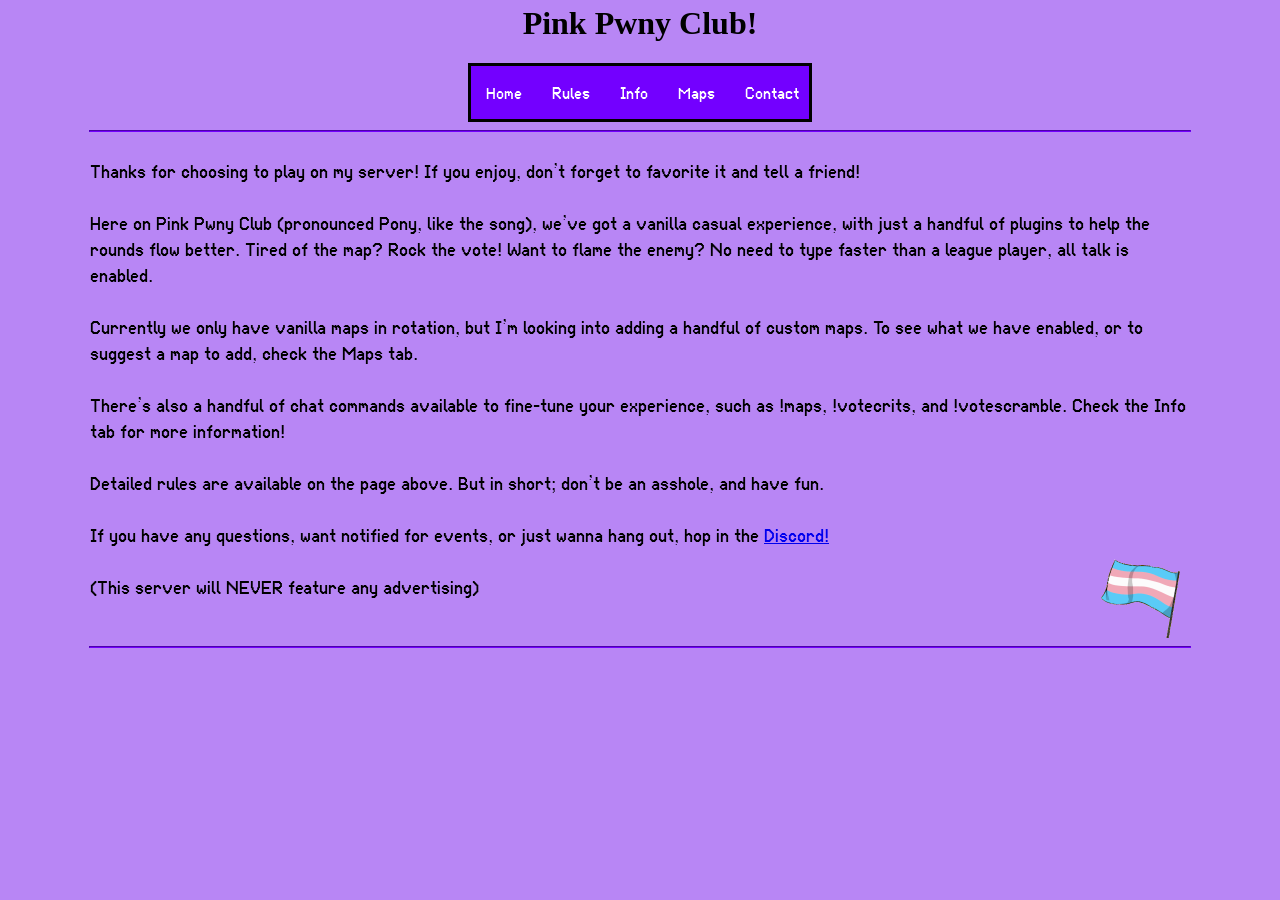
==== index.html @ e5063080 "Initial setup" ====
<!DOCTYPE html>
<html lang="en">

<head>
    <!-- Primary Meta Tags -->
    <meta charset="utf-8">
	<meta name="viewport" content="width=device-width, initial-scale=1">
	<meta name="author" content="Lise N4pstr">
	<meta name="robots" content="index, follow">
	<meta name="rating" content="general">

    <title>Pink Pwny Club homepage</title>
    <meta name="title" content="Pink Pwny Club homepage" />
    <meta name="description" content="The homepage for the Pink Pwny Club TF2 server" />
    <meta name="theme-color" content="#C39FF0">

    <link rel="stylesheet" href="/style.css">

    <!-- Twitter -->
    <meta property="twitter:card" content="summary_large_image" />
    <meta property="twitter:url" content="http://tf2.wii.gay/" />
    <meta property="twitter:title" content="Pink Pwny Club homepage" />
    <meta property="twitter:description" content="The homepage for the Pink Pwny Club TF2 server" />
    <meta property="twitter:image" content="http://tf2.wii.gay/assets/ctf_2fort.jpg" />

    <!-- Everything else(?) -->
    <meta property="og:type" content="website" />
    <meta property="og:url" content="http://tf2.wii.gay/" />
    <meta property="og:title" content="Pink Pwny Club homepage" />
    <meta property="og:description" content="The homepage for the Pink Pwny Club TF2 server" />
    <meta property="og:image" content="http://tf2.wii.gay/assets/ctf_2fort.jpg" />

    

</head>
<style>
.mainbox {
	display: flex;
	flex-direction: row;
	max-width: 1100px;
	width: 90%;
	margin: auto;
	justify-content: center;
	flex-wrap: wrap;
}
.maintext {
	margin-bottom: 5px;
	font-size: 125%;
	width: 800px;
}

</style>
<body>
        <h1>Pink Pwny Club!</h1>
        <nav class="navbar">
            <ul>
                <li><a href="/index.html">Home</a></li>
                <li><a href="/rules.html">Rules</a></li>
                <li><a href="/info.html">Info</a></li>
                <li><a href="/maps.html">Maps</a></li>
                <li><a href="https://discord.gg/qmk5XjkP64">Contact</a></li>
            </ul>
        </nav>
        <hr>
	<div class="mainbox">
		<p>Thanks for choosing to play on my server! If you enjoy, don't forget to favorite it and tell a friend!
        <br><br>Here on Pink Pwny Club (pronounced Pony, like the song), we've got a vanilla casual experience, with just a handful of plugins to help the rounds flow better. Tired of the map? Rock the vote! Want to flame the enemy? No need to type faster than a league player, all talk is enabled.
        <br><br>Currently we only have vanilla maps in rotation, but I'm looking into adding a handful of custom maps. To see what we have enabled, or to suggest a map to add, check the Maps tab.
        <br><br>There's also a handful of chat commands available to fine-tune your experience, such as !maps, !votecrits, and !votescramble. Check the Info tab for more information!
        <br><br>Detailed rules are available on the page above. But in short; don't be an asshole, and have fun.
        <br><br>If you have any questions, want notified for events, or just wanna hang out, hop in the <a href="https://discord.gg/qmk5XjkP64">Discord!</a>
        <br><br>(This server will NEVER feature any advertising)
        </p>
        <img class="pride" src="assets/trans flag low res.gif" alt="a waving gif of the transgender pride flag" title="if this flag offends you, i'll help you pack">
    </div>
	<hr>

	 </body>
</html>
---- style.css ----
body {
	background-color: rgb(184, 134, 245);
	cursor: url('cursors/wii-pointer-ccw.cur'), auto;
	margin: 0px;
}
h1{
	margin-top: 5px;
	font-family: Comic Sans ms;
	text-align: center;
}
h2{
	font-family: 'pixter-granularregular';
    src: url('font/pixter_granular-webfont.woff2') format('woff2'),
         url('font/pixter_granular-webfont.woff') format('woff');
    font-weight: normal;
    font-style: normal;
}

hr {
	border-color: #7300ff;
	max-width: 1100px;
	width: 90%;
	margin: 15 100;
	text-align: left;
}
nav{
	text-align: center;
}

img.wiipng{
	display: block;
	width: 200px;
	height: 200px;
	margin: auto;
}

@font-face {
    font-family: 'pixter-granularregular';
    src: url('font/pixter_granular-webfont.woff2') format('woff2'),
         url('font/pixter_granular-webfont.woff') format('woff');
    font-weight: normal;
    font-style: normal;

}
@font-face {
    font-family: 'minecraft';
    src: url('font/minecraft.woff') format('woff'),
         url('font/minecraft.woff2') format('woff2');
    font-weight: normal;
    font-style: normal;
}

p {
	font-family: 'pixter-granularregular';
	font-size: large;
}

nav {
	font-family: 'pixter-granularregular';
}

a[href^="http"]:not(:has(img)) {
	background-image: url(assets/external-link.svg);
	background-repeat: no-repeat;
	background-position: top right;
	padding-right: 0.6em;
}


.navtext * {
	all: initial;
	font-family: 'pixter-granularregular';
  }

  .flashbang {
	width: 32px;
	height: 32px;
	margin: 500px 0 0;
	text-align: left;
}
.splashtext {
	display: flex;
	flex-direction: row;
	max-width: 1100px;
	width: 90%;
	margin-left: auto;
	margin-right: auto;
	margin-top: -2px;
	justify-content: center;
	flex-wrap: wrap;
}

#onekocheck:checked ~ #oneko {
	display: none;
}

#onekocheck {
	display: none
}
#onekocheck + label {
	content: url("/assets/oneko/oneko sit button.png");
	width: 40px;
	image-rendering: pixelated;
	position: fixed;
	top: 10px;
	right: 10px;
}
#onekocheck:hover + label {
	content: url("assets/oneko/oneko sit button hover.png");
}
#onekocheck:checked + label {
	content: url("assets/oneko/oneko sleep button.png");
}

#onekocheck:checked:hover + label {
	content: url("assets/oneko/oneko sleep button hover.png");
}
.navbar ul{
	list-style-type: none;
	background-color: #7300ff;
	padding: 0;
	margin: 0 auto;
	overflow: hidden;
	width: fit-content;
	border: 3px solid black;
}
.navbar a{
	color: white;
	text-decoration: none;
	padding: 15px;
	display: block;
	text-align: center;
}
.navbar a:hover{
	background-color: #a257ff;
}
.navbar li{
	float: left;
}
.pride	{
	-webkit-transform: scaleX(-1);
  	transform: scaleX(-1);
	margin-left: auto;
	margin-top: -5em;
	height: 100px;
}
.textgrid {
  display: flex;  
  flex-wrap: wrap;
  margin: auto;
  justify-content: center;
  flex-direction: row;

}
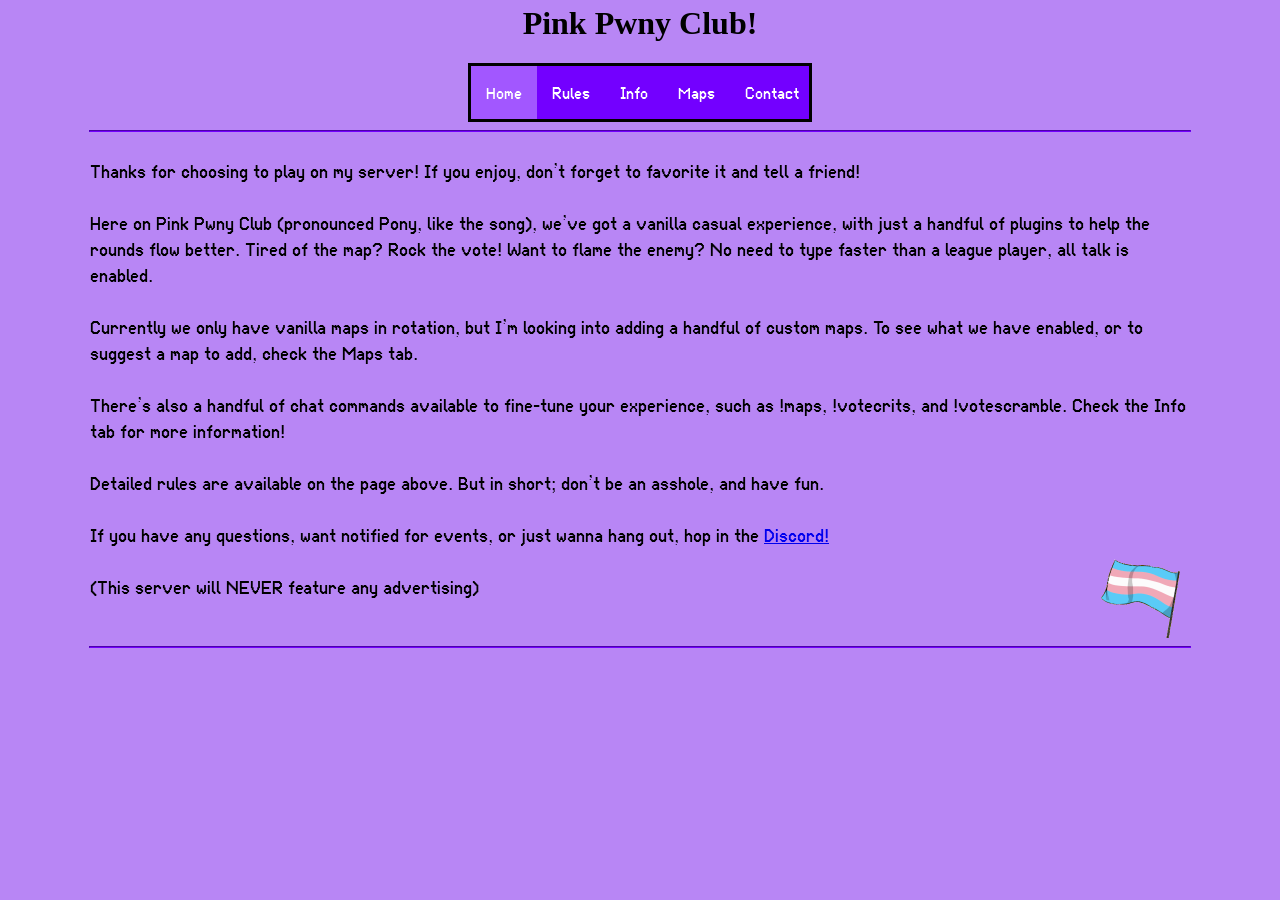
==== commit 1aae41ba: "finished maps" ====
--- a/index.html
+++ b/index.html
@@ -21,14 +21,14 @@
     <meta property="twitter:url" content="http://tf2.wii.gay/" />
     <meta property="twitter:title" content="Pink Pwny Club homepage" />
     <meta property="twitter:description" content="The homepage for the Pink Pwny Club TF2 server" />
-    <meta property="twitter:image" content="http://tf2.wii.gay/assets/ctf_2fort.jpg" />
+    <meta property="twitter:image" content="http://tf2.wii.gay/assets/mapimages/live/ctf_2fort.jpg" />
 
     <!-- Everything else(?) -->
     <meta property="og:type" content="website" />
     <meta property="og:url" content="http://tf2.wii.gay/" />
     <meta property="og:title" content="Pink Pwny Club homepage" />
     <meta property="og:description" content="The homepage for the Pink Pwny Club TF2 server" />
-    <meta property="og:image" content="http://tf2.wii.gay/assets/ctf_2fort.jpg" />
+    <meta property="og:image" content="http://tf2.wii.gay/assets/mapimages/live/ctf_2fort.jpg" />
 
     
 
@@ -54,7 +54,7 @@
         <h1>Pink Pwny Club!</h1>
         <nav class="navbar">
             <ul>
-                <li><a href="/index.html">Home</a></li>
+                <li><p>Home</p></li>
                 <li><a href="/rules.html">Rules</a></li>
                 <li><a href="/info.html">Info</a></li>
                 <li><a href="/maps.html">Maps</a></li>
--- a/style.css
+++ b/style.css
@@ -48,6 +48,14 @@
          url('font/minecraft.woff2') format('woff2');
     font-weight: normal;
     font-style: normal;
+}
+@font-face {
+    font-family: 'TF2 Secondary';
+    src: url('font/TF2Secondary.woff2') format('woff2'),
+         url('font/TF2Secondary.woff') format('woff');
+    font-weight: normal;
+    font-style: normal;
+
 }
 
 p {
@@ -115,11 +123,12 @@
 #onekocheck:checked:hover + label {
 	content: url("assets/oneko/oneko sleep button hover.png");
 }
+
 .navbar ul{
 	list-style-type: none;
 	background-color: #7300ff;
 	padding: 0;
-	margin: 0 auto;
+	margin: auto;
 	overflow: hidden;
 	width: fit-content;
 	border: 3px solid black;
@@ -130,6 +139,16 @@
 	padding: 15px;
 	display: block;
 	text-align: center;
+}
+.navbar p{
+	color: white;
+	background-color: #a257ff;
+	text-decoration: none;
+	padding: 15px;
+	display: block;
+	text-align: center;
+	margin: 0;
+	font-size: 16px;
 }
 .navbar a:hover{
 	background-color: #a257ff;
@@ -150,5 +169,14 @@
   margin: auto;
   justify-content: center;
   flex-direction: row;
-
+}
+.mapgrid {
+  border-radius: 4px;
+  padding: 0.5em 0.5em 0;
+    color: white;
+	margin: auto;
+	display: grid;
+	grid-template-columns: 300px 300px 300px;
+	justify-content: center;
+	align-items: center;
 }
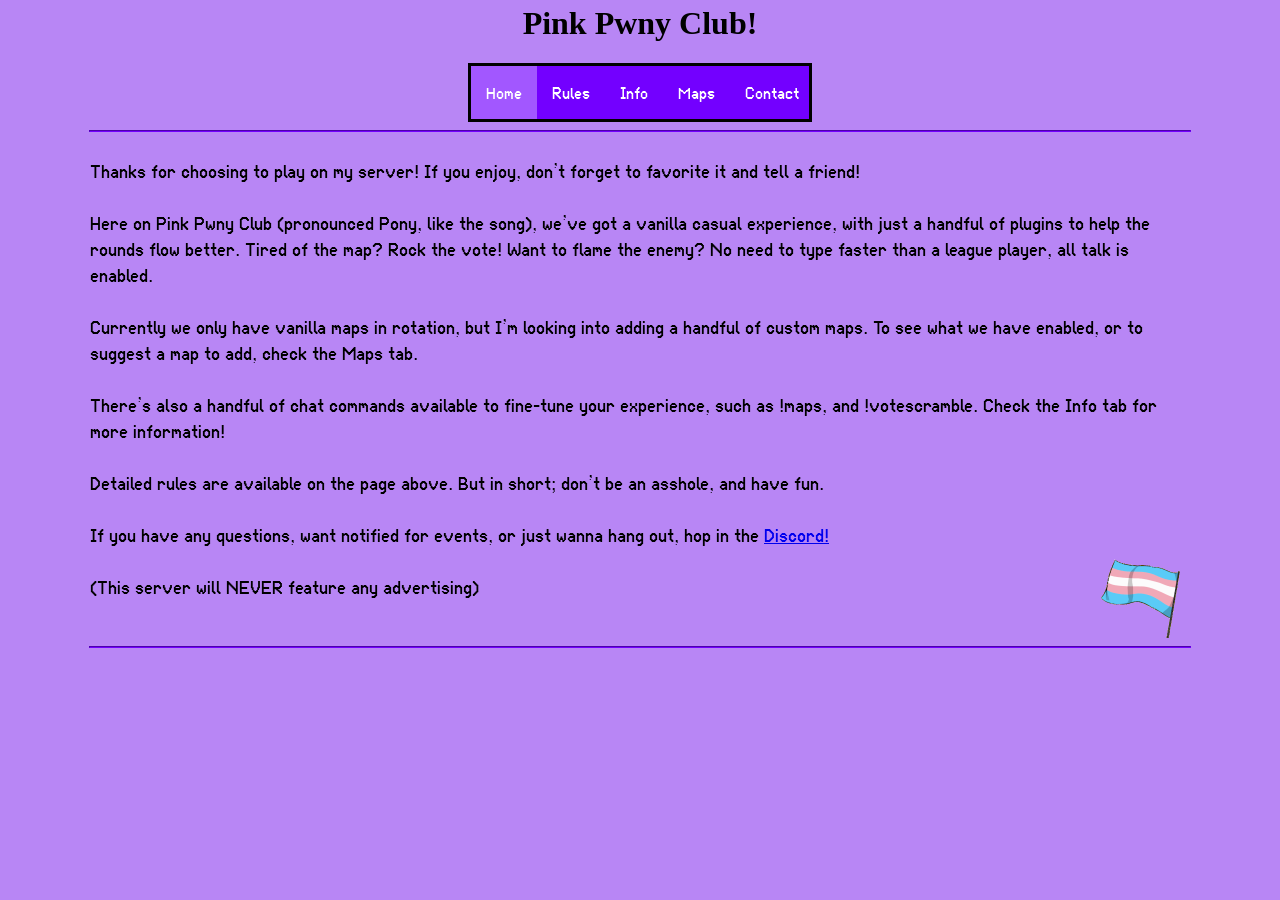
==== commit e5f91a73: "Adjusted rules and commands" ====
--- a/index.html
+++ b/index.html
@@ -66,7 +66,7 @@
 		<p>Thanks for choosing to play on my server! If you enjoy, don't forget to favorite it and tell a friend!
         <br><br>Here on Pink Pwny Club (pronounced Pony, like the song), we've got a vanilla casual experience, with just a handful of plugins to help the rounds flow better. Tired of the map? Rock the vote! Want to flame the enemy? No need to type faster than a league player, all talk is enabled.
         <br><br>Currently we only have vanilla maps in rotation, but I'm looking into adding a handful of custom maps. To see what we have enabled, or to suggest a map to add, check the Maps tab.
-        <br><br>There's also a handful of chat commands available to fine-tune your experience, such as !maps, !votecrits, and !votescramble. Check the Info tab for more information!
+        <br><br>There's also a handful of chat commands available to fine-tune your experience, such as !maps, and !votescramble. Check the Info tab for more information!
         <br><br>Detailed rules are available on the page above. But in short; don't be an asshole, and have fun.
         <br><br>If you have any questions, want notified for events, or just wanna hang out, hop in the <a href="https://discord.gg/qmk5XjkP64">Discord!</a>
         <br><br>(This server will NEVER feature any advertising)
